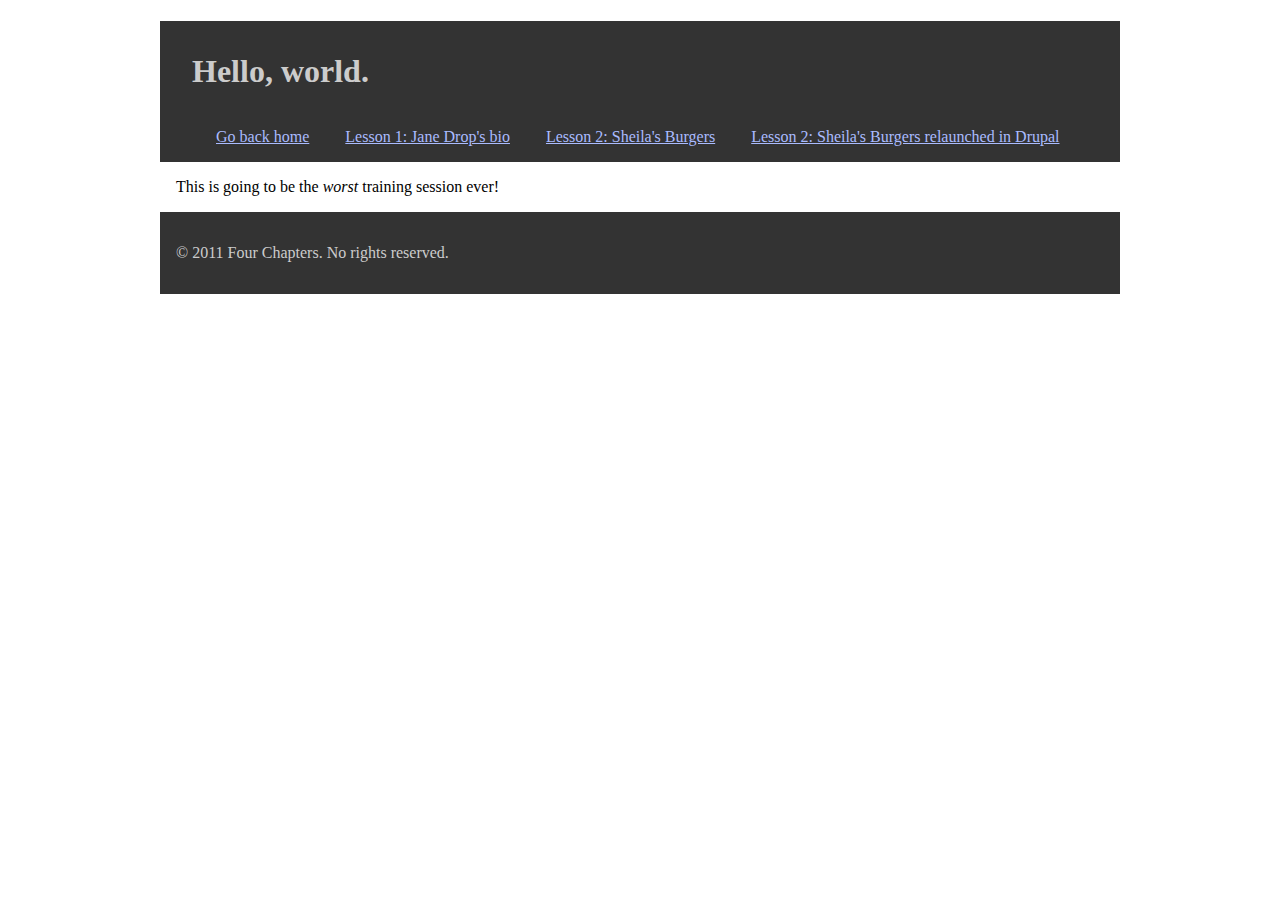
==== html/index.html @ a4e6f984 "Cleaning up some formatting and whitespace. Adding new index.html file for the main html subdir." ====
<!doctype html>
<!--[if lt IE 7]> <html class="no-js ie6 oldie" lang="en"> <![endif]-->
<!--[if IE 7]>    <html class="no-js ie7 oldie" lang="en"> <![endif]-->
<!--[if IE 8]>    <html class="no-js ie8 oldie" lang="en"> <![endif]-->
<!--[if gt IE 8]><!--> <html class="no-js" lang="en"> <!--<![endif]-->
<html>
<head>
  <meta charset="utf-8">
  <meta http-equiv="X-UA-Compatible" content="IE=edge,chrome=1">
  <title>Welcome to Responsive Drupal Theming and Design | BADCamp 2011</title>
  <meta name="description" content="Files for RWD Training at BADCamp 2011 - Four Kitchens">
  <meta name="author" content="You ☺">
  <meta name="viewport" content="width=device-width,initial-scale=1">
  <link rel="stylesheet" href="css/style.css">
</head>

<body>

  <div id="container">

    <header>
      <h1>Hello, world.</h1>
      <nav>
        <ul>
          <li><a href="/">Go back home</a></li>
          <li><a href="/lesson1">Lesson 1: Jane Drop's bio</a></li>
          <li><a href="/lesson2">Lesson 2: Sheila's Burgers</a></li>
          <li><a href="/lesson3">Lesson 2: Sheila's Burgers relaunched in Drupal</a></li>
        </ul>
      </nav>
    </header>

    <div id="main" role="main">
      <p>This is going to be the <em>worst</em> training session ever!</p>
    </div> <!--! end of #main -->

    <footer>
      <p id="copyright">&#169; 2011 Four Chapters. No rights reserved.</p>
    </footer>

  </div> <!--! end of #container -->

</body>

</html>
---- html/css/style.css ----
/* ==|== primary styles =====================================================
   Author: ☺
   ========================================================================== */

html, body {
  padding: 0;
}

div#container {
  width: 960px;
  margin: 0 auto;
}

header {
  background: #333;
  color: #ccc;
}
header h1 {
  padding: 1em 0 0 1em;
}
header nav {}
header nav ul {}
header nav ul li {
  display: inline-block;
  padding: 1em;
}
header nav ul li a {
  diaply: block;
  color: #abf;
}

div#main {
  clear: both;
  padding: 0 1em;
}

footer {
  display: block;
  padding: 1em;
  background: #333;
  color: #ccc;
}
footer p#copyright {
}
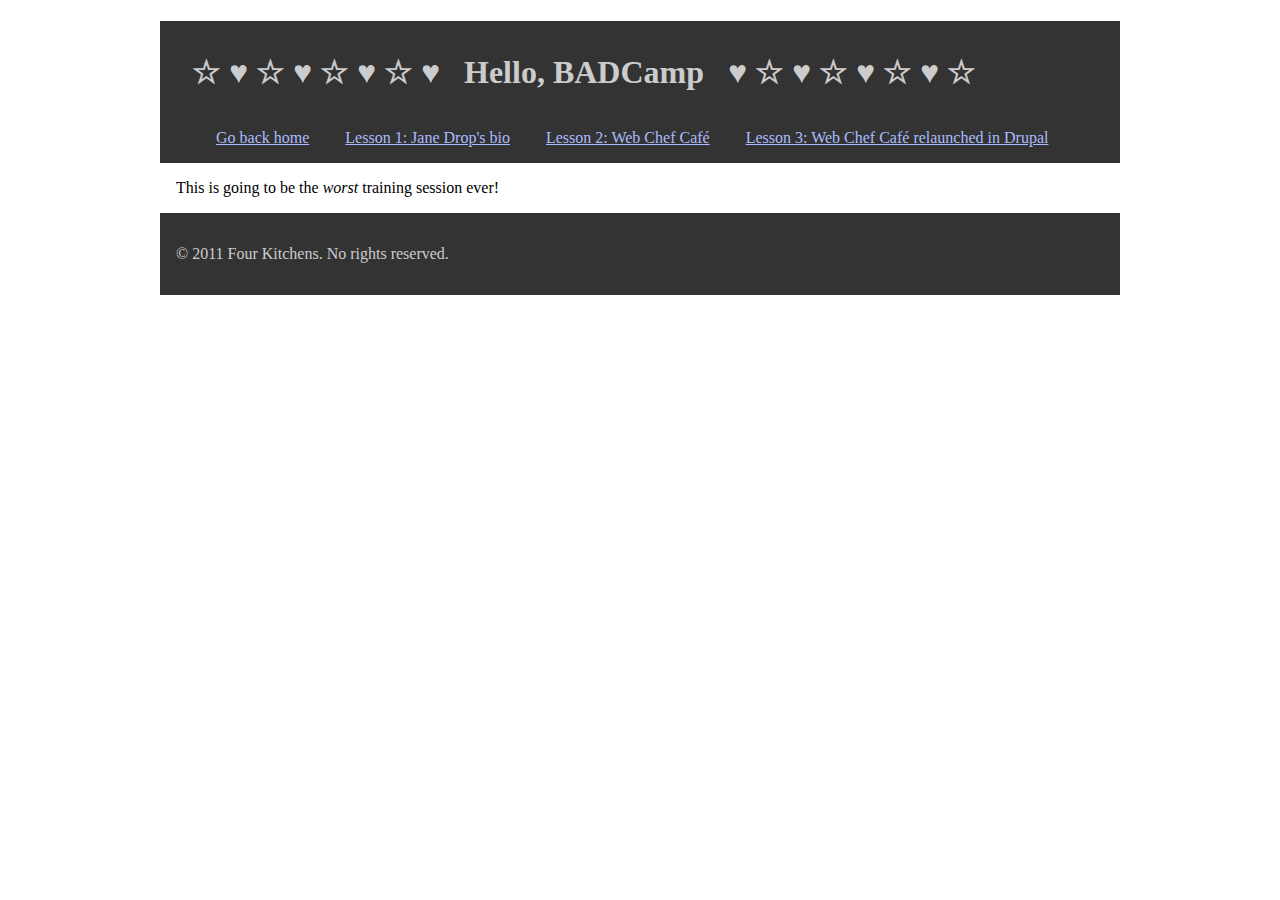
==== commit 5956b348: "Merge branch 'master' of github.com:fourkitchens/train-rwd" ====
--- a/html/index.html
+++ b/html/index.html
@@ -19,13 +19,13 @@
   <div id="container">
 
     <header>
-      <h1>Hello, world.</h1>
+      <h1>☆ ♥ ☆ ♥ ☆ ♥ ☆ ♥ &nbsp; Hello, BADCamp &nbsp; ♥ ☆ ♥ ☆ ♥ ☆ ♥ ☆</h1>
       <nav>
         <ul>
           <li><a href="/">Go back home</a></li>
           <li><a href="/lesson1">Lesson 1: Jane Drop's bio</a></li>
-          <li><a href="/lesson2">Lesson 2: Sheila's Burgers</a></li>
-          <li><a href="/lesson3">Lesson 2: Sheila's Burgers relaunched in Drupal</a></li>
+          <li><a href="/lesson2">Lesson 2: Web Chef Caf&#233;</a></li>
+          <li><a href="/lesson3">Lesson 3: Web Chef Caf&#233; relaunched in Drupal</a></li>
         </ul>
       </nav>
     </header>
@@ -35,11 +35,31 @@
     </div> <!--! end of #main -->
 
     <footer>
-      <p id="copyright">&#169; 2011 Four Chapters. No rights reserved.</p>
+      <p id="copyright">&#169; 2011 Four Kitchens. No rights reserved.</p>
     </footer>
 
   </div> <!--! end of #container -->
 
 </body>
+</html>
 
-</html>
+
+
+
+
+
+
+
+
+<!--
+
+Dear Curious BADcamper,
+
+Thanks for taking the time even to look at the source code of our
+boring, generic landing pages. We're glad you're so curious and
+hope that it's paying off big time!
+
+    ~~ HuGz from the Web Chefs ~~
+♥.¸¸.•°*☆ -=(>^_^)> \(^_^\) ☆*°•.¸¸.♥
+
+-->
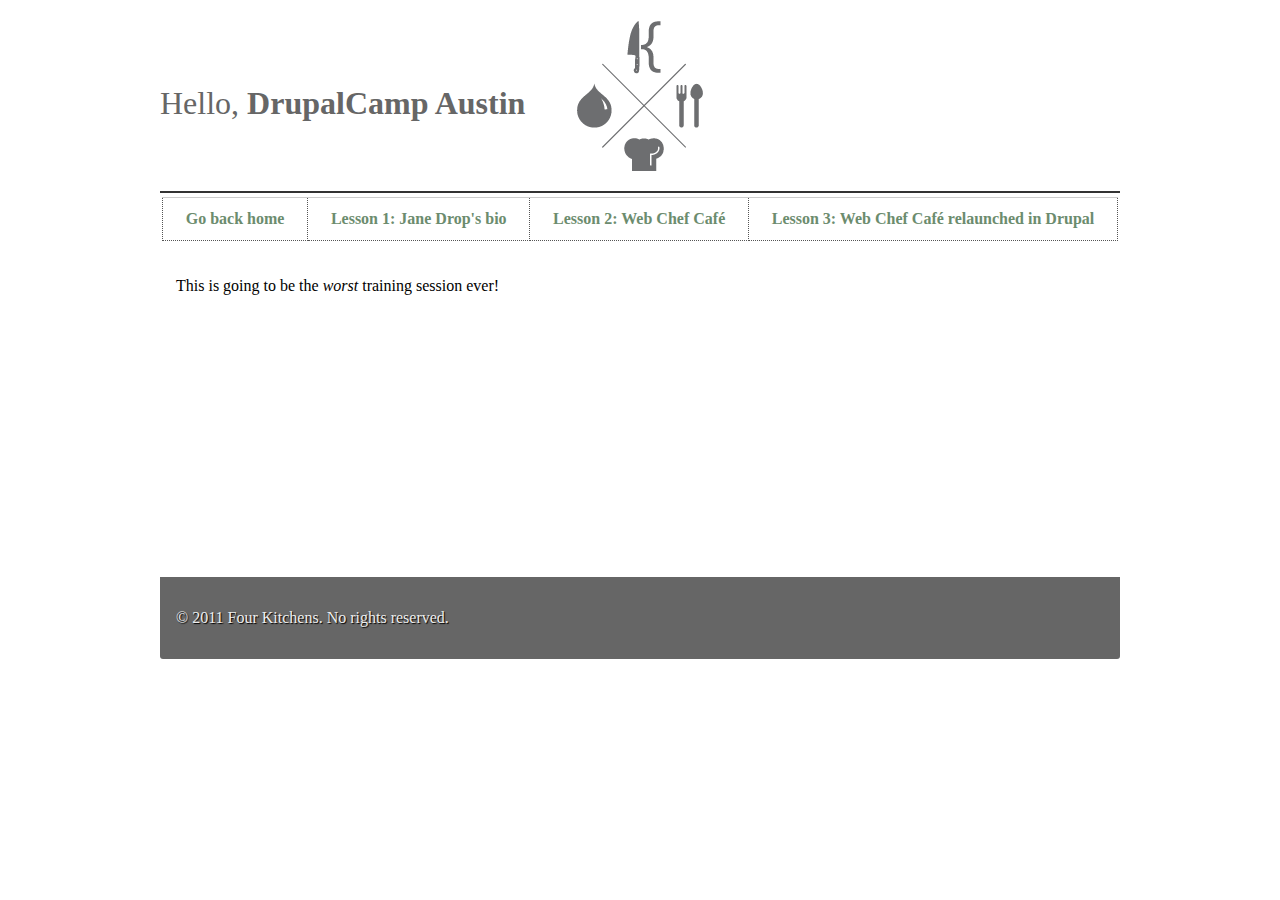
==== commit 1161c5b8: "Adding new styles to the home index and an image to brand the training a bit." ====
--- a/html/index.html
+++ b/html/index.html
@@ -19,16 +19,17 @@
   <div id="container">
 
     <header>
-      <h1>☆ ♥ ☆ ♥ ☆ ♥ ☆ ♥ &nbsp; Hello, BADCamp &nbsp; ♥ ☆ ♥ ☆ ♥ ☆ ♥ ☆</h1>
-      <nav>
-        <ul>
-          <li><a href="/">Go back home</a></li>
-          <li><a href="/lesson1">Lesson 1: Jane Drop's bio</a></li>
-          <li><a href="/lesson2">Lesson 2: Web Chef Caf&#233;</a></li>
-          <li><a href="/lesson3">Lesson 3: Web Chef Caf&#233; relaunched in Drupal</a></li>
-        </ul>
-      </nav>
+      <h1>Hello, <strong>DrupalCamp Austin</strong></h1>
     </header>
+    
+    <nav>
+      <ul>
+        <li><a href="/">Go back home</a></li>
+        <li><a href="/lesson1">Lesson 1: Jane Drop's bio</a></li>
+        <li><a href="/lesson2">Lesson 2: Web Chef Caf&#233;</a></li>
+        <li><a href="/lesson3">Lesson 3: Web Chef Caf&#233; relaunched in Drupal</a></li>
+      </ul>
+    </nav>
 
     <div id="main" role="main">
       <p>This is going to be the <em>worst</em> training session ever!</p>
@@ -45,12 +46,6 @@
 
 
 
-
-
-
-
-
-
 <!--
 
 Dear Curious BADcamper,
--- a/html/css/style.css
+++ b/html/css/style.css
@@ -12,33 +12,91 @@
 }
 
 header {
-  background: #333;
+  border-bottom: 2px solid #333;
+  background: url('webchef-logo.png') top center no-repeat;
   color: #ccc;
-}
-header h1 {
-  padding: 1em 0 0 1em;
-}
-header nav {}
-header nav ul {}
-header nav ul li {
-  display: inline-block;
-  padding: 1em;
-}
-header nav ul li a {
-  diaply: block;
-  color: #abf;
+  position: relative;
+  min-height: 170px;
 }
 
-div#main {
+header h1 {
+  padding: 2em 0 0 0;
+  font-family: "Times New Roman", "Times", serif;
+  text-align: left;
+  color: #666;
+  font-weight: normal;
+}
+
+header h1:nth-last-child {
+  color: #ffcc00;
+}
+
+nav {
+  margin: .25em 2px;
+  border-top: 1px solid #ccc;
+}
+
+nav ul {
+  margin: 0;
+  padding: 0;
+  
+  display: -webkit-box;
+  -webkit-box-orient: horizontal;
+
+  display: -moz-box;
+  -moz-box-orient: horizontal;
+
+  display: box;
+  box-orient: horizontal;
+}
+
+nav ul li {
+  list-style: none;
+  -webkit-box-flex: 1;
+  -moz-box-flex: 1;
+  box-flex: 1;
+  border-bottom: 1px dotted #555;
+  border-right: 1px dotted #555;
+}
+
+nav ul li:nth-child(1) {
+  border-left: 1px dotted #555;
+}
+
+nav a {
+  font-weight: bold;
+  display: block;
+  color: #6C8C6E;
+  text-align: center;
+  padding: .75em 0;
+  text-decoration: none;
+}
+
+nav ul li:hover {
+  background: #6C8C6E;
+}
+
+nav ul li:hover a {
+  color: #eee;
+  text-shadow: 1px 1px 1px #49593F;
+}
+
+#main {
   clear: both;
-  padding: 0 1em;
+  padding: 1em;
+  min-height: 300px;
 }
 
 footer {
   display: block;
   padding: 1em;
-  background: #333;
-  color: #ccc;
+  background: #666;
+  color: #eee;
+  text-shadow: 1px 1px 1px #000;
+  -webkit-border-bottom-right-radius: 3px;
+  -webkit-border-bottom-left-radius: 3px;
+  -moz-border-radius-bottomright: 3px;
+  -moz-border-radius-bottomleft: 3px;
+  border-bottom-right-radius: 3px;
+  border-bottom-left-radius: 3px;
 }
-footer p#copyright {
-}
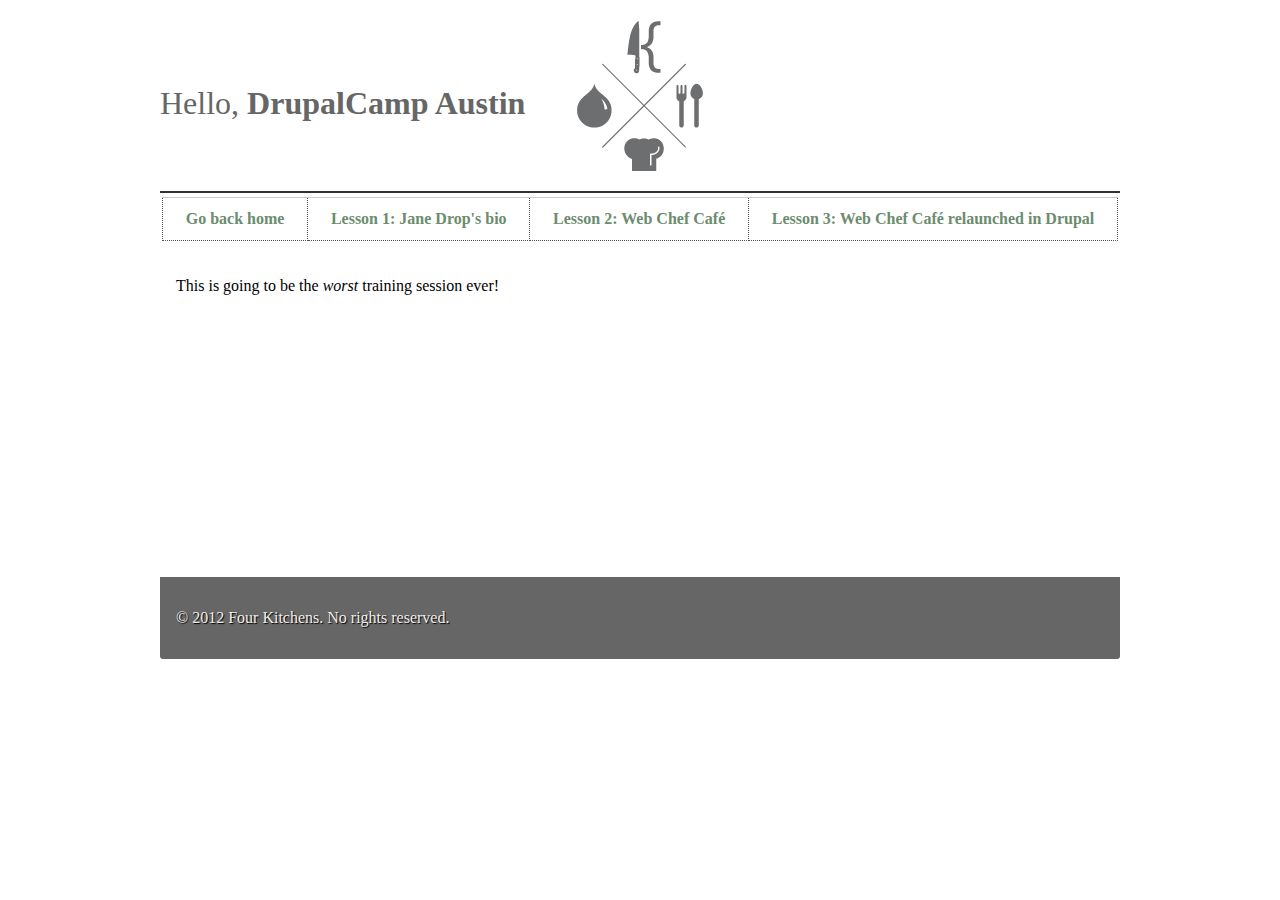
==== commit 3e2e6405: "Opening new branch for Denver 2012 training" ====
--- a/html/index.html
+++ b/html/index.html
@@ -7,8 +7,8 @@
 <head>
   <meta charset="utf-8">
   <meta http-equiv="X-UA-Compatible" content="IE=edge,chrome=1">
-  <title>Welcome to Responsive Drupal Theming and Design | BADCamp 2011</title>
-  <meta name="description" content="Files for RWD Training at BADCamp 2011 - Four Kitchens">
+  <title>Welcome to Responsive Drupal Theming and Design | DrupalCon Denver 2012</title>
+  <meta name="description" content="Files for RWD Training at DrupalCon Denver 2012 - Four Kitchens">
   <meta name="author" content="You ☺">
   <meta name="viewport" content="width=device-width,initial-scale=1">
   <link rel="stylesheet" href="css/style.css">
@@ -36,7 +36,7 @@
     </div> <!--! end of #main -->
 
     <footer>
-      <p id="copyright">&#169; 2011 Four Kitchens. No rights reserved.</p>
+      <p id="copyright">&#169; 2012 Four Kitchens. No rights reserved.</p>
     </footer>
 
   </div> <!--! end of #container -->
@@ -48,7 +48,7 @@
 
 <!--
 
-Dear Curious BADcamper,
+Dear Curious DrupalCamper,
 
 Thanks for taking the time even to look at the source code of our
 boring, generic landing pages. We're glad you're so curious and
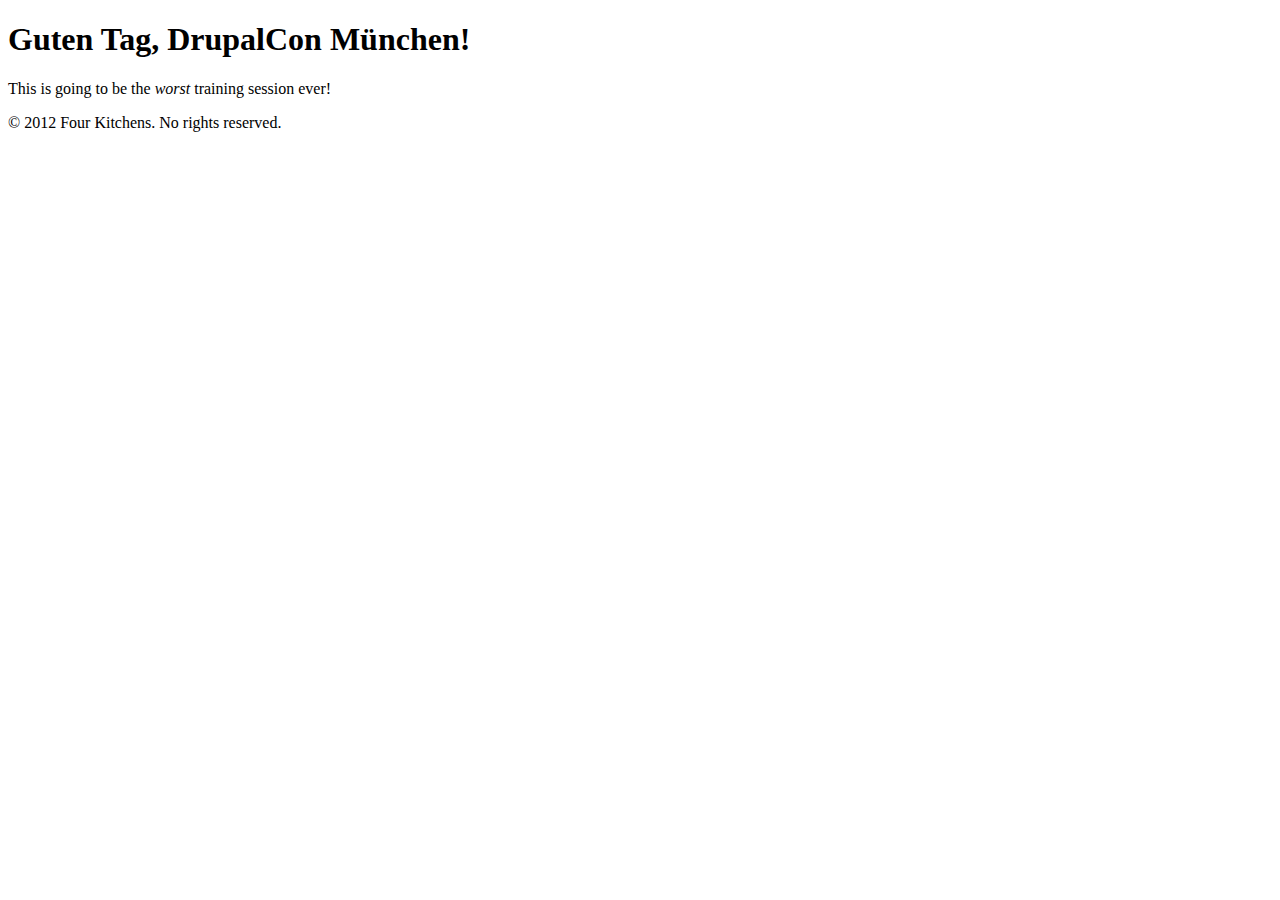
==== commit f8e70311: "Updating static landing page to be about Munich." ====
--- a/html/index.html
+++ b/html/index.html
@@ -1,17 +1,14 @@
 <!doctype html>
-<!--[if lt IE 7]> <html class="no-js ie6 oldie" lang="en"> <![endif]-->
-<!--[if IE 7]>    <html class="no-js ie7 oldie" lang="en"> <![endif]-->
-<!--[if IE 8]>    <html class="no-js ie8 oldie" lang="en"> <![endif]-->
+<!--[if lte IE 8]>     <html class="no-js oldie" lang="en"> <![endif]-->
 <!--[if gt IE 8]><!--> <html class="no-js" lang="en"> <!--<![endif]-->
 <html>
 <head>
   <meta charset="utf-8">
   <meta http-equiv="X-UA-Compatible" content="IE=edge,chrome=1">
-  <title>Welcome to Responsive Drupal Theming and Design | DrupalCon Denver 2012</title>
-  <meta name="description" content="Files for RWD Training at DrupalCon Denver 2012 - Four Kitchens">
+  <title>Welcome to Responsive Drupal Theming and Design | DrupalCon Munich 2012</title>
+  <meta name="description" content="Files for RWD Training at DrupalCon Munich 2012 - Four Kitchens">
   <meta name="author" content="You ☺">
   <meta name="viewport" content="width=device-width,initial-scale=1">
-  <link rel="stylesheet" href="css/style.css">
 </head>
 
 <body>
@@ -19,18 +16,9 @@
   <div id="container">
 
     <header>
-      <h1>Hello, <strong>DrupalCamp Austin</strong></h1>
+      <h1>Guten Tag, <strong>DrupalCon München!</strong></h1>
     </header>
     
-    <nav>
-      <ul>
-        <li><a href="/">Go back home</a></li>
-        <li><a href="/lesson1">Lesson 1: Jane Drop's bio</a></li>
-        <li><a href="/lesson2">Lesson 2: Web Chef Caf&#233;</a></li>
-        <li><a href="/lesson3">Lesson 3: Web Chef Caf&#233; relaunched in Drupal</a></li>
-      </ul>
-    </nav>
-
     <div id="main" role="main">
       <p>This is going to be the <em>worst</em> training session ever!</p>
     </div> <!--! end of #main -->
@@ -44,17 +32,53 @@
 </body>
 </html>
 
+<!--
+
+Dear Curious Drupaller,
+
+Thanks for taking the time to look at the source code of our boring, generic
+landing pages. We're glad you're curious and hope that it's paying off big time!
+
+                          ~~ HuGz from the Web Chefs ~~
+                      ♥.¸¸.•°*☆ -=(>^_^)> \(^_^\) ☆*°•.¸¸.♥
+
+   .:77777777777777777777777777777777777777777777777777777777777777777777777777..
+  .77777777777777777777777777777777777777777777777777777777777777777777777777777:.
+  777777777777777777777777777777^777777777777777777777777777777777777777777777777?
+  77777777777777777777777777777..77777777777777777777777/.......77777777777777777?
+  777777777777777777777777777,...77777777777777777777...........77777777777777777?
+  7777777777777777777777777I.....I77777777777777777....... +777777777777777777777?
+  777777777777777777777777I......I7777777777777777,.....7I77777777777777777777777?
+  77777777777777777777777+.......+7777777777777777.....?7777777777777777777777777?
+  7777777777777777777777I.........777777777777777I.....77777777777777777777777777?
+  777777777777777777777I..........777777777777777I.....77777777777777777777777777?
+  777777777777777777777...........777777777777777I.....77777777777777777777777777?
+  777777777777777777777...........777777777777777I.....77777777777777777777777777?
+  77777777777777777777............777777777777777=.....77777777777777777777777777?
+  7777777777777777777/............777777777777777......77777777777777777777777777?
+  7777777777777777777.............77777777777777+.....777777777777777777777777777?
+  7777777777777777777.............7777777777777..... 7777777777777777777777777777?
+  777777777777777777/.............77777777I7,.......77777777777777777777777777777?
+  777777777777777777..............777777........<77777777777777777777777777777777?
+  777777777777777777..............777777.........~7777777777777777777777777777777?
+  777777777777777777..............77777777777=......I7777777777777777777777777777?
+  77777777777777777I..............77777777777777 .....777777777777777777777777777?
+  77777777777777777L..............777777777777777.....?77777777777777777777777777?
+  7777777777777777777777777I:.....777777777777777......77777777777777777777777777?
+  777777777777777777777777777.....777777777777777?.....77777777777777777777777777?
+  777777777777777777777777777..0..777777777777777I.....77777777777777777777777777?
+  77777777777777777777777777I.....777777777777777I.....77777777777777777777777777?
+  77777777777777777777777777?.....777777777777777I.....77777777777777777777777777?
+  77777777777777777777777777I..0..777777777777777I.....77777777777777777777777777?
+  777777777777777777777777777 ....7777777777777777.....,7777777777777777777777777?
+  777777777777777777777777777.....7777777777777777?......I77777777777777777777777?
+  7777777777777777777777777?..0...777777777777777777..........,,77777777777777777?
+  7777777777777777777777777......77777777777777777777?..........77777777777777777?
+  77777777777777777777777777+ ..77777777777777777777777777I?~:::77777777777777777?
+  7777777777777777777777777777777777777777777777777777777777777777777777777777777?
+  7777777777777777777777777777777777777777777777777777777777777777777777777777777?
+  .777777777777777777777777777777777777777777777777777777777777777777777777777777.
+   .:77777777777777777777777777777777777777777777777777777777777777777777777777:.
 
 
-<!--
-
-Dear Curious DrupalCamper,
-
-Thanks for taking the time even to look at the source code of our
-boring, generic landing pages. We're glad you're so curious and
-hope that it's paying off big time!
-
-    ~~ HuGz from the Web Chefs ~~
-♥.¸¸.•°*☆ -=(>^_^)> \(^_^\) ☆*°•.¸¸.♥
-
 -->
